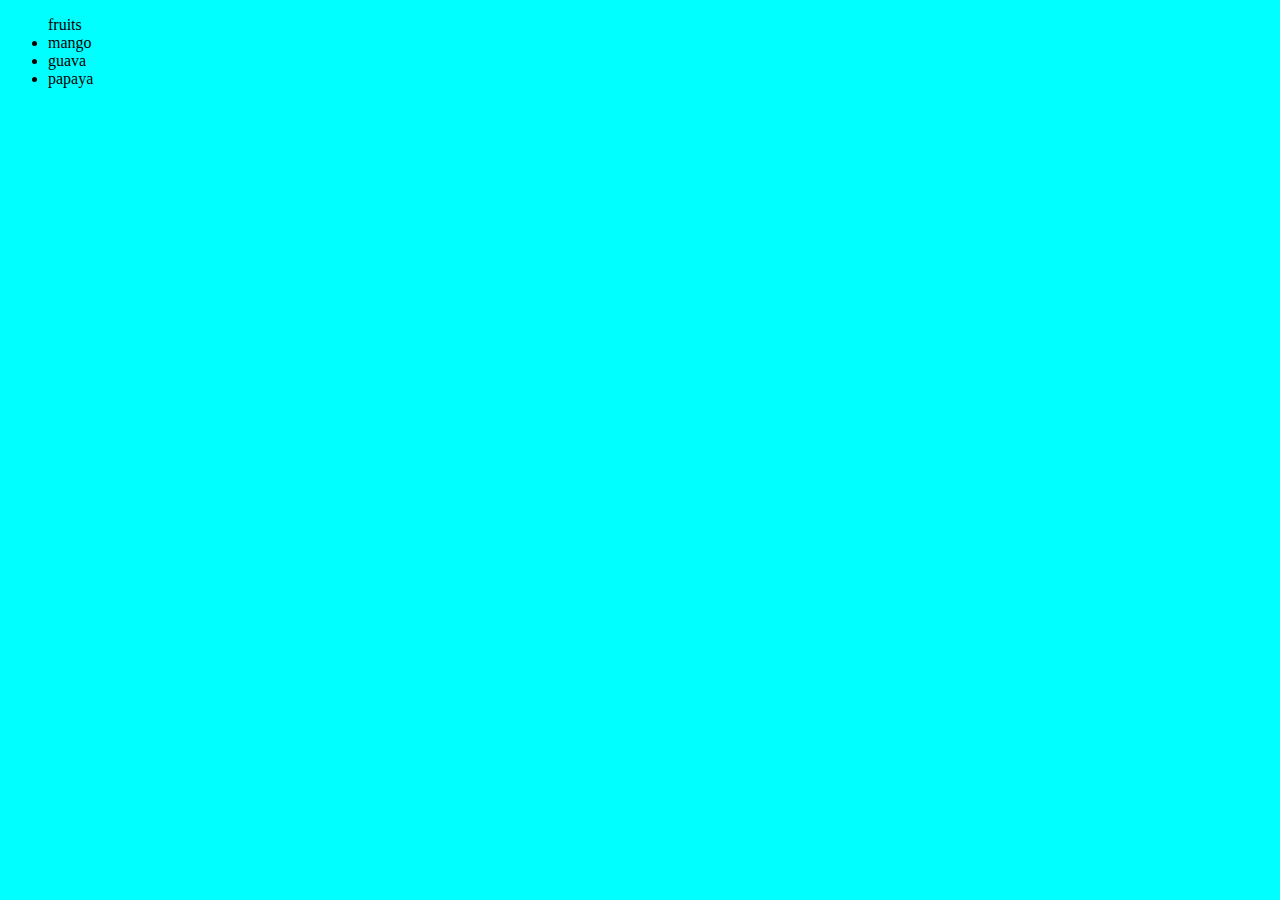
==== Frontend/JavaScript/index.html @ 209ccd39 "new files are added" ====
<!DOCTYPE html>
<html lang="en">
<head>
    <meta charset="UTF-8">
    <meta name="viewport" content="width=device-width, initial-scale=1.0">
    <link rel="stylesheet" href="style.css">
    <title>Js Turorial</title>
</head>
<body>
    <div>
        <ul>fruits
            <li>mango</li>
            <li>guava</li>
            <li>papaya</li>
        </ul>
    </div>
</body>

<script src="script.js"></script>
</html>
---- Frontend/JavaScript/style.css ----
body{
    color: rgb(0, 0, 0);
    background-color: aqua;
}
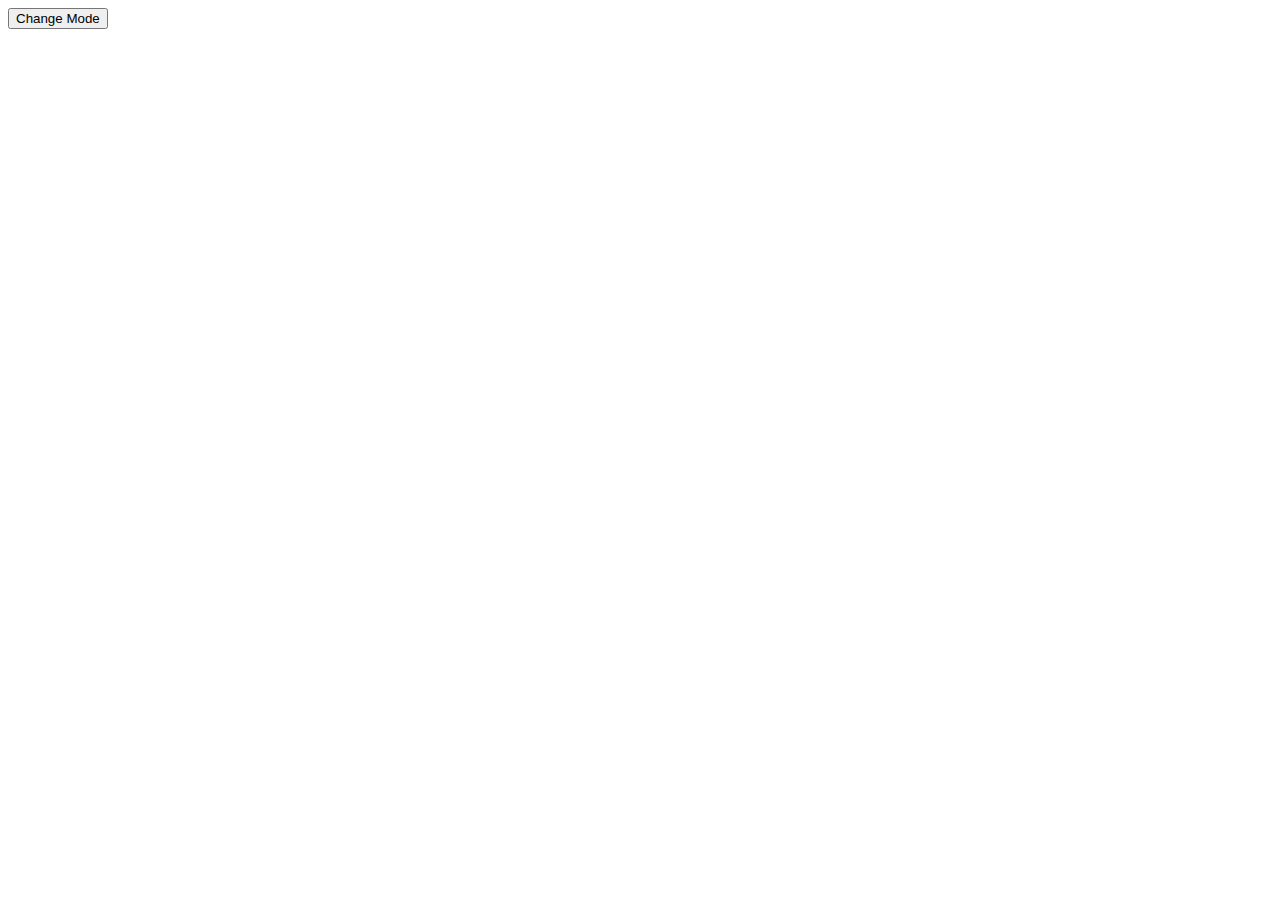
==== commit 42473571: "Revised functions and Dom manipulation" ====
--- a/Frontend/JavaScript/index.html
+++ b/Frontend/JavaScript/index.html
@@ -4,16 +4,10 @@
     <meta charset="UTF-8">
     <meta name="viewport" content="width=device-width, initial-scale=1.0">
     <link rel="stylesheet" href="style.css">
-    <title>Js Turorial</title>
+    <title>Js Turo</title>
 </head>
 <body>
-    <div>
-        <ul>fruits
-            <li>mango</li>
-            <li>guava</li>
-            <li>papaya</li>
-        </ul>
-    </div>
+    <button id = "btnl">Change Mode</button>
 </body>
 
 <script src="script.js"></script>
--- a/Frontend/JavaScript/style.css
+++ b/Frontend/JavaScript/style.css
@@ -1,4 +1,6 @@
-body{
-    color: rgb(0, 0, 0);
-    background-color: aqua;
+#box{
+    height: 100px;
+    width: 100px;
+    background-color: rgb(13, 105, 186);
+    color: white;
 }